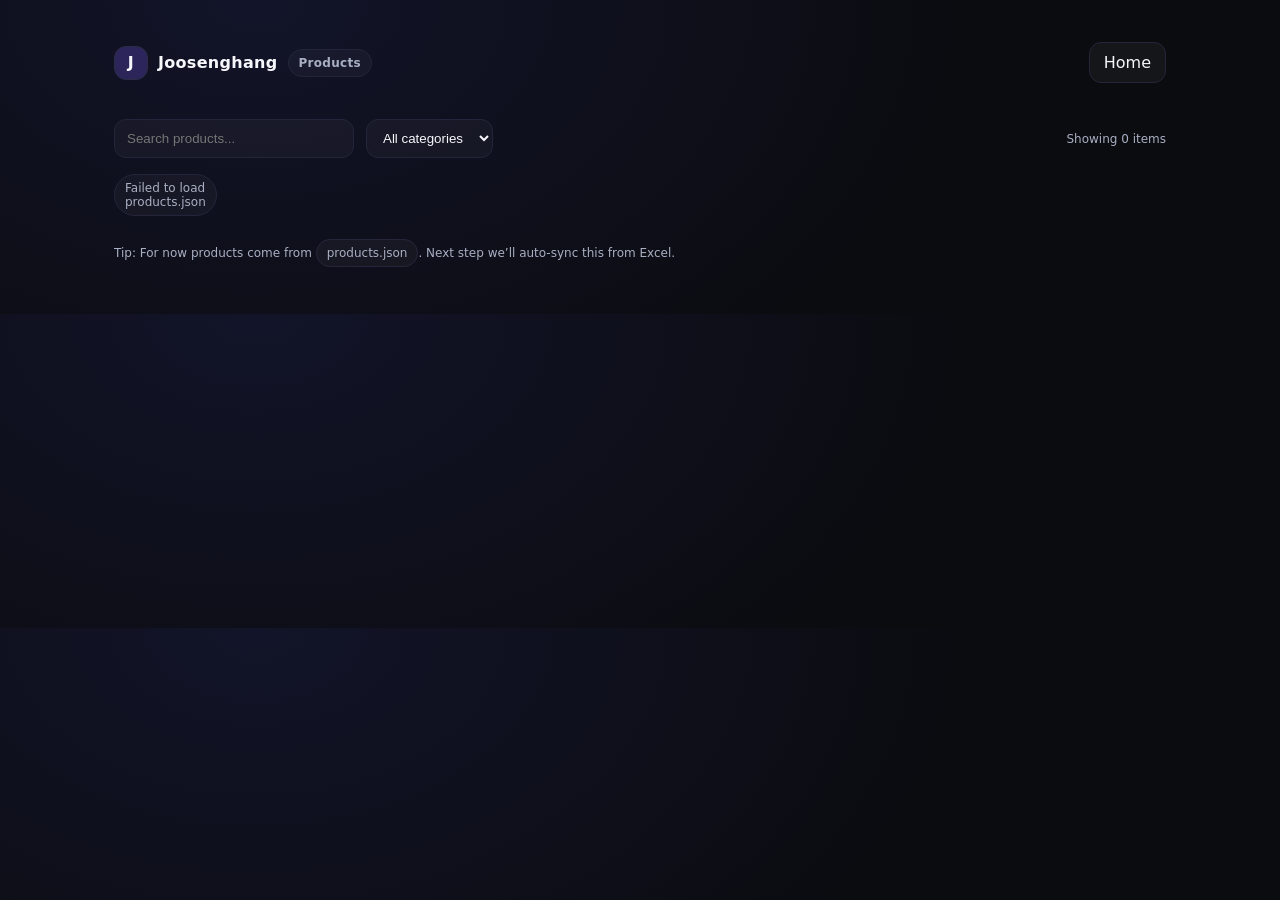
==== products.html @ f417a9c3 "Update products.html" ====
<!doctype html>
<html>
<head>
  <meta charset="utf-8" />
  <meta name="viewport" content="width=device-width, initial-scale=1" />
  <title>Products • Joosenghang</title>
  <link rel="stylesheet" href="./styles.css" />
</head>
<body>
  <div class="container">
    <div class="nav">
      <div class="brand">
        <div style="width:34px;height:34px;border-radius:12px;background:rgba(124,92,255,.25);display:grid;place-items:center;border:1px solid #2a2d44;">J</div>
        <div>Joosenghang</div>
        <span class="badge">Products</span>
      </div>
      <div style="display:flex; gap:10px; align-items:center;">
        <a class="btn" href="./index.html">Home</a>
      </div>
    </div>

    <div class="toolbar">
      <div style="display:flex; gap:12px; flex-wrap:wrap;">
        <input id="q" class="input" placeholder="Search products..." />
        <select id="cat">
          <option value="">All categories</option>
        </select>
      </div>

      <div class="small">
        Showing <span id="count">0</span> items
      </div>
    </div>

    <div id="grid" class="grid"></div>

    <footer>
      Tip: For now products come from <span class="badge">products.json</span>. Next step we’ll auto-sync this from Excel.
    </footer>
  </div>

  <script>
    const grid = document.getElementById("grid");
    const q = document.getElementById("q");
    const cat = document.getElementById("cat");
    const count = document.getElementById("count");

    function stockClass(stock){
      if (stock <= 0) return "out";
      if (stock <= 5) return "low";
      return "in";
    }
    function stockText(stock){
      if (stock <= 0) return "Out of stock";
      if (stock <= 5) return "Low stock";
      return "In stock";
    }
    function money(n){
      return Number(n).toFixed(2);
    }

    let all = [];

    function render(){
      const query = q.value.trim().toLowerCase();
      const c = cat.value;

      const filtered = all.filter(p => {
        const matchesText =
          !query ||
          (p.name || "").toLowerCase().includes(query) ||
          (p.description || "").toLowerCase().includes(query) ||
          (p.category || "").toLowerCase().includes(query);

        const matchesCat = !c || (p.category || "") === c;
        return matchesText && matchesCat;
      });

      count.textContent = filtered.length;

      grid.innerHTML = filtered.map(p => {
        const img = p.image && p.image.trim() ? `<img src="${p.image}" alt="${p.name}">` : "";
        const cls = stockClass(Number(p.stock));
        const st = stockText(Number(p.stock));

        // For now, "Buy" can go to WhatsApp or a payment link later.
        const buyLink = p.buyLink && p.buyLink.trim() ? p.buyLink : "#";

        return `
          <div class="card">
            <div class="thumb">${img || `<div style="color:#cbd5e1;font-weight:700;">${(p.category||"Item").toUpperCase()}</div>`}</div>
            <div class="card-body">
              <div class="title-row">
                <div class="name">${p.name}</div>
                <div class="price">$${money(p.price)}</div>
              </div>

              <div class="meta">
                <span class="pill">${p.category || "General"}</span>
                <span class="pill stock ${cls}">${st} • ${p.stock}</span>
              </div>

              <div class="desc">${p.description || ""}</div>
            </div>

            <div class="card-footer">
              <div class="small">SKU: ${p.sku || p.id || "-"}</div>
              <a class="btn primary" href="${buyLink}" ${buyLink==="#" ? 'onclick="return false;"' : 'target="_blank" rel="noopener"'}>
                Buy
              </a>
            </div>
          </div>
        `;
      }).join("") || `<div class="badge">No products found.</div>`;
    }

    function populateCategories(){
      const set = new Set(all.map(p => p.category).filter(Boolean));
      const opts = ['<option value="">All categories</option>']
        .concat([...set].sort().map(c => `<option value="${c}">${c}</option>`));
      cat.innerHTML = opts.join("");
    }

    q.addEventListener("input", render);
    cat.addEventListener("change", render);

    fetch("https://opensheet.elk.sh/17y43bzWNePzlxyz71ZjBQ80SvVmszCZ6Te_uU5lJ2L8/Sheet1?ts=" + Date.now())
      .then(r => r.json())
      .then(products => {
        all = products;
        populateCategories();
        render();
      })
      .catch(() => {
        grid.innerHTML = `<div class="badge">Failed to load products.json</div>`;
      });
  </script>
</body>
</html>
---- styles.css ----
:root{
  --bg:#0b0c10;
  --card:#111218;
  --muted:#a9afc3;
  --text:#f6f7fb;
  --line:#23263a;
  --accent:#7c5cff;
  --accent2:#22c55e;
  --warn:#f59e0b;
  --danger:#ef4444;
  --radius:16px;
}

*{box-sizing:border-box}
body{
  margin:0;
  font-family: ui-sans-serif, system-ui, -apple-system, Segoe UI, Roboto, Arial;
  background: radial-gradient(1200px 800px at 20% 0%, #121429 0%, var(--bg) 60%);
  color:var(--text);
}
a{color:inherit; text-decoration:none}
.container{max-width:1100px; margin:0 auto; padding:24px}
.nav{
  display:flex; align-items:center; justify-content:space-between;
  padding:18px 0;
}
.brand{display:flex; gap:10px; align-items:center; font-weight:800; letter-spacing:.3px}
.badge{
  font-size:12px; padding:6px 10px; border:1px solid var(--line);
  background: rgba(255,255,255,.03); border-radius:999px; color:var(--muted)
}
.hero{
  border:1px solid var(--line);
  background: linear-gradient(180deg, rgba(124,92,255,.12), rgba(255,255,255,.02));
  border-radius: var(--radius);
  padding:28px;
  display:grid; gap:10px;
}
.hero h1{margin:0; font-size:34px; line-height:1.1}
.hero p{margin:0; color:var(--muted); max-width:70ch}
.actions{display:flex; gap:12px; margin-top:10px; flex-wrap:wrap}
.btn{
  border:1px solid var(--line);
  background: rgba(255,255,255,.04);
  color:var(--text);
  padding:10px 14px; border-radius:12px;
  display:inline-flex; align-items:center; gap:10px;
  cursor:pointer;
}
.btn.primary{
  background: linear-gradient(180deg, rgba(124,92,255,.95), rgba(124,92,255,.7));
  border-color: rgba(124,92,255,.5);
}
.toolbar{
  margin-top:18px;
  display:flex; gap:12px; flex-wrap:wrap;
  align-items:center; justify-content:space-between;
}
.input, select{
  border:1px solid var(--line);
  background: rgba(255,255,255,.03);
  color:var(--text);
  padding:10px 12px; border-radius:12px;
  outline:none;
}
.input{min-width:240px}
.grid{
  margin-top:16px;
  display:grid;
  grid-template-columns: repeat(12, 1fr);
  gap:14px;
}
.card{
  grid-column: span 4;
  border:1px solid var(--line);
  background: rgba(255,255,255,.03);
  border-radius: var(--radius);
  overflow:hidden;
  display:flex; flex-direction:column;
  min-height: 340px;
}
@media (max-width: 900px){ .card{grid-column: span 6;} }
@media (max-width: 600px){ .card{grid-column: span 12;} .input{min-width:100%} }

.thumb{
  height:170px;
  background: linear-gradient(135deg, rgba(124,92,255,.25), rgba(34,197,94,.18));
  display:flex; align-items:center; justify-content:center;
  border-bottom:1px solid var(--line);
}
.thumb img{width:100%; height:100%; object-fit:cover}
.card-body{padding:14px; display:grid; gap:10px; flex:1}
.title-row{display:flex; justify-content:space-between; gap:10px; align-items:flex-start}
.name{font-weight:750; font-size:16px; line-height:1.2}
.price{font-weight:800}
.meta{display:flex; gap:8px; flex-wrap:wrap; align-items:center}
.pill{
  font-size:12px; padding:6px 10px; border-radius:999px;
  border:1px solid var(--line);
  background: rgba(255,255,255,.02);
  color:var(--muted);
}
.stock.in{color:#bbf7d0; border-color: rgba(34,197,94,.45); background: rgba(34,197,94,.08)}
.stock.low{color:#fde68a; border-color: rgba(245,158,11,.45); background: rgba(245,158,11,.08)}
.stock.out{color:#fecaca; border-color: rgba(239,68,68,.45); background: rgba(239,68,68,.08)}
.desc{color:var(--muted); font-size:13px; line-height:1.4}
.card-footer{
  padding:14px;
  border-top:1px solid var(--line);
  display:flex; gap:10px; justify-content:space-between; align-items:center;
}
.small{font-size:12px; color:var(--muted)}
footer{padding:30px 0; color:var(--muted); font-size:12px}
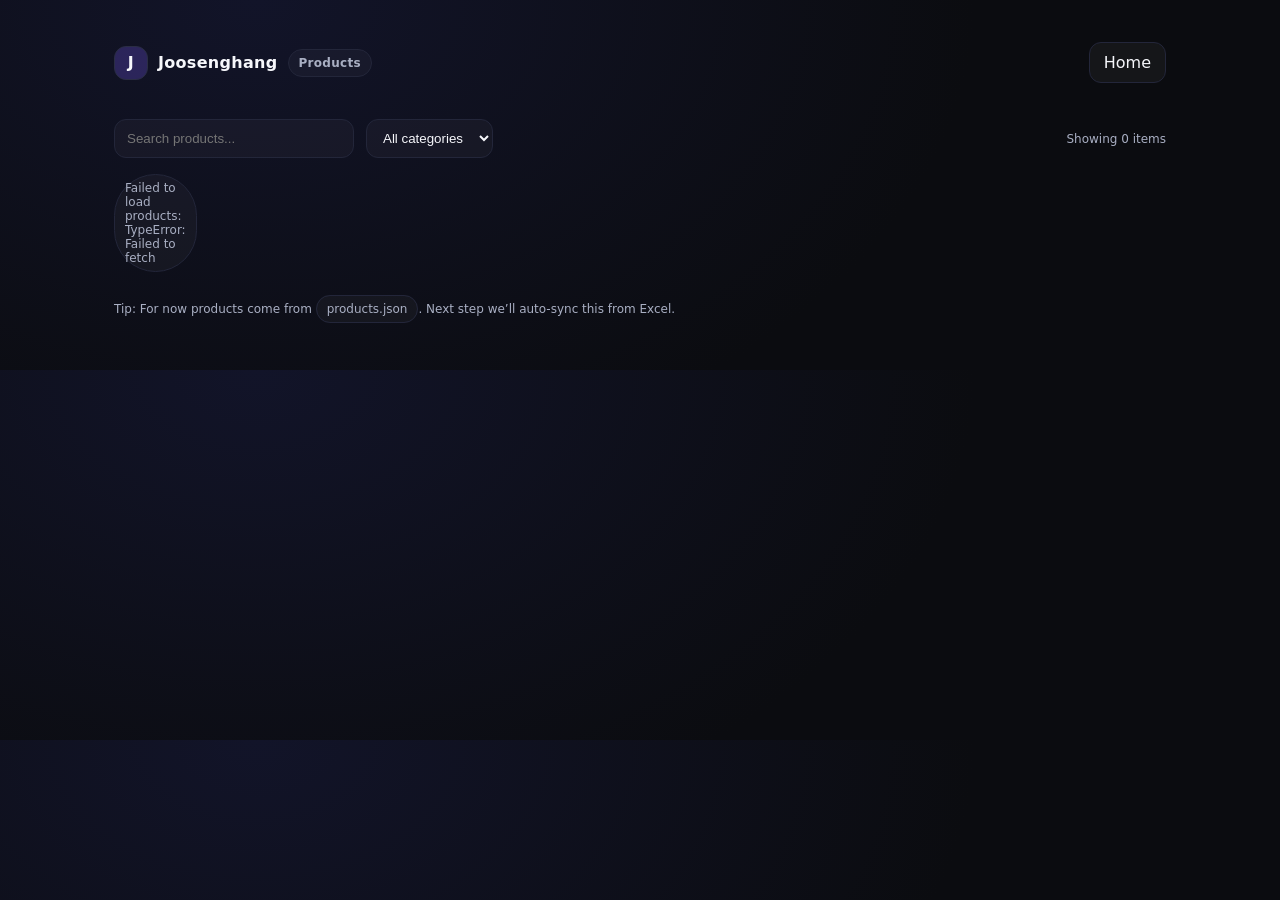
==== commit b752face: "Update products.html" ====
--- a/products.html
+++ b/products.html
@@ -124,16 +124,17 @@
     q.addEventListener("input", render);
     cat.addEventListener("change", render);
 
-    fetch("https://opensheet.elk.sh/17y43bzWNePzlxyz71ZjBQ80SvVmszCZ6Te_uU5lJ2L8/Sheet1?ts=" + Date.now())
+    fetch("https://opensheet.elk.sh/17y43bzWNePzlxyz71ZjBQ80SvVmszCZ6Te_uU5lJ2L8/Products?ts=" + Date.now())
       .then(r => r.json())
       .then(products => {
         all = products;
         populateCategories();
         render();
       })
-      .catch(() => {
-        grid.innerHTML = `<div class="badge">Failed to load products.json</div>`;
-      });
+      .catch((err) => {
+  grid.innerHTML = `<div class="badge">Failed to load products: ${err}</div>`;
+  console.error(err);
+});
   </script>
 </body>
 </html>
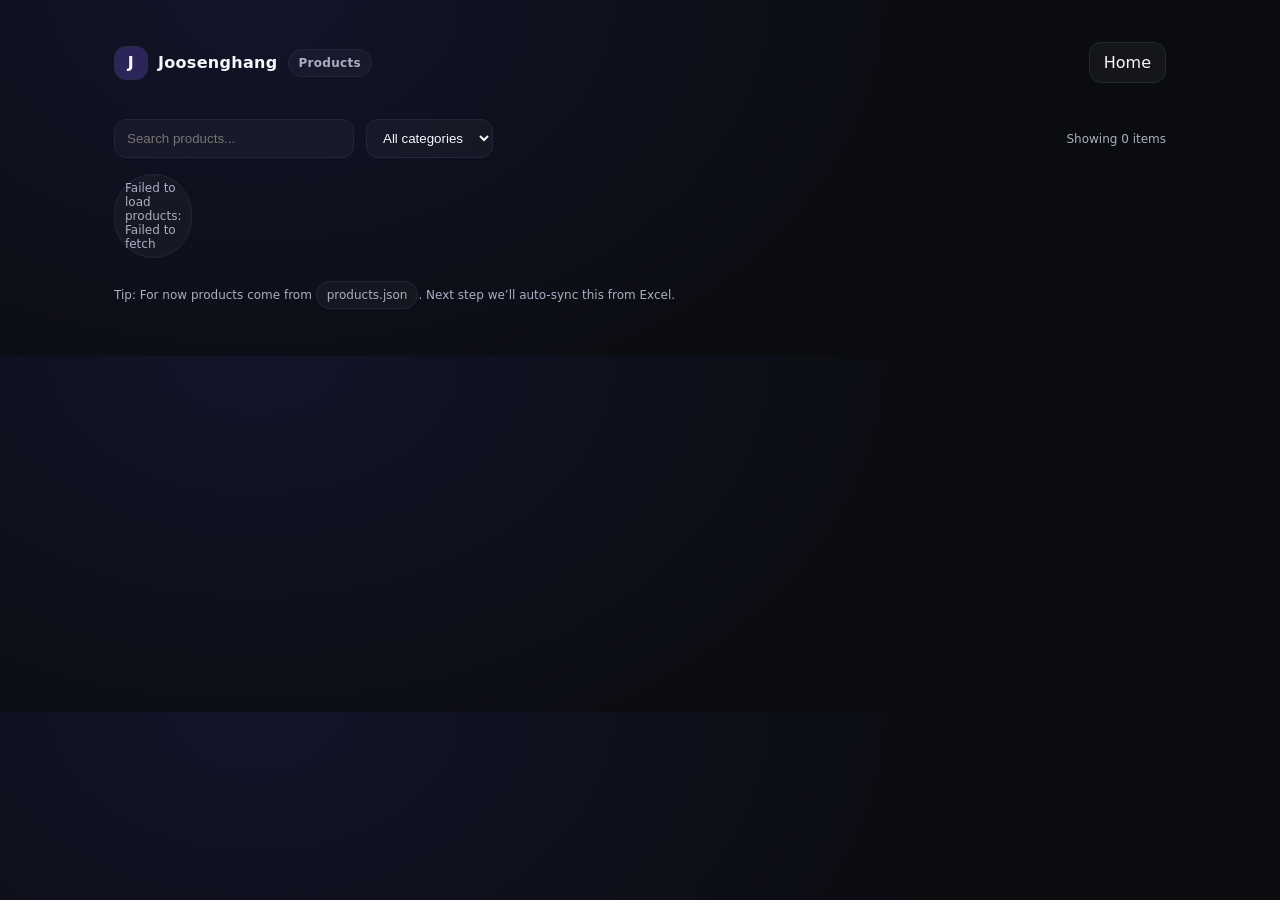
==== commit b7ecdf83: "Update products.html" ====
--- a/products.html
+++ b/products.html
@@ -132,8 +132,8 @@
         render();
       })
       .catch((err) => {
-  grid.innerHTML = `<div class="badge">Failed to load products: ${err}</div>`;
-  console.error(err);
+  grid.innerHTML = `<div class="badge">Failed to load products: ${err?.message || err}</div>`;
+  console.error("Fetch error:", err);
 });
   </script>
 </body>
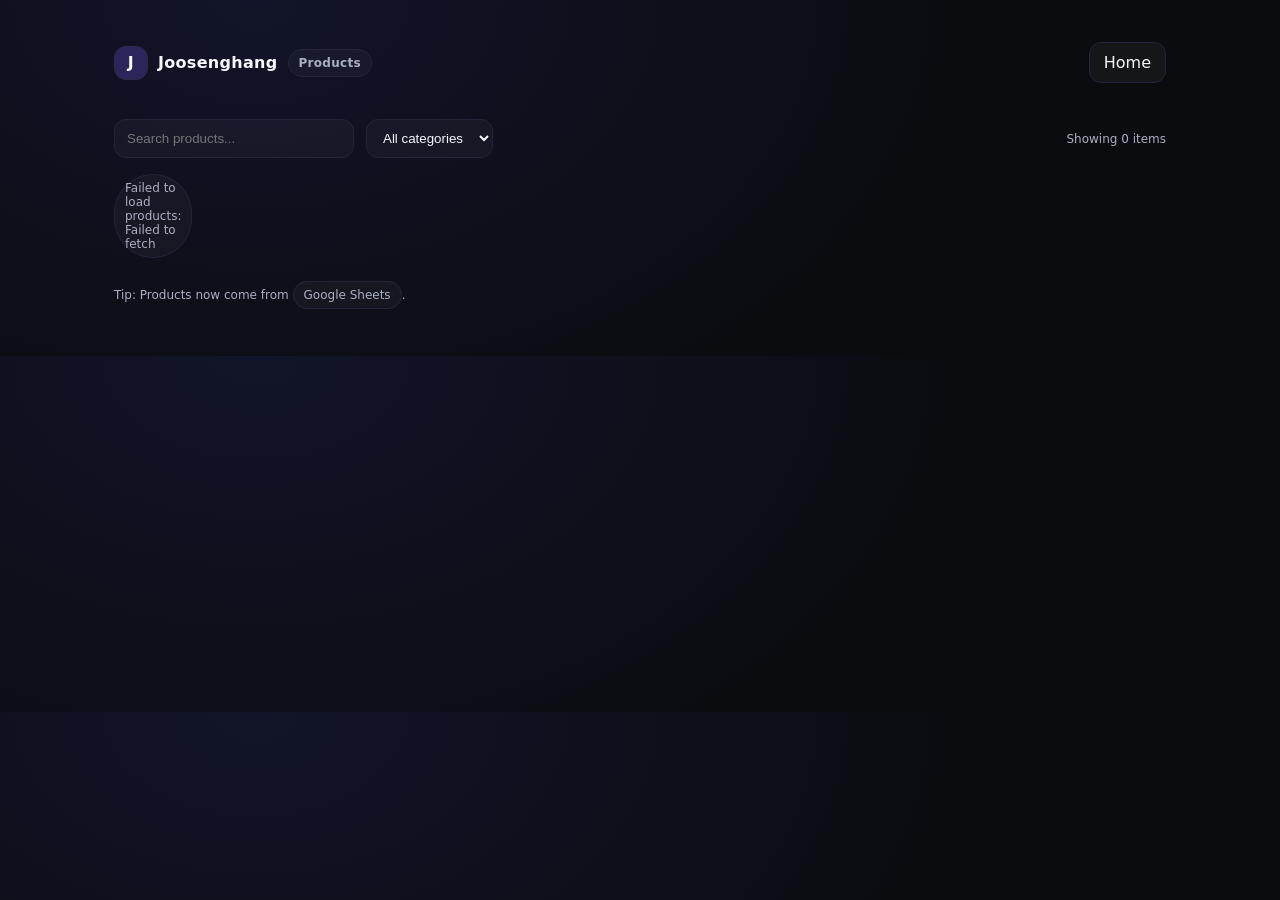
==== commit f33972c5: "Update products.html" ====
--- a/products.html
+++ b/products.html
@@ -35,7 +35,7 @@
     <div id="grid" class="grid"></div>
 
     <footer>
-      Tip: For now products come from <span class="badge">products.json</span>. Next step we’ll auto-sync this from Excel.
+      Tip: Products now come from <span class="badge">Google Sheets</span>.
     </footer>
   </div>
 
@@ -56,7 +56,8 @@
       return "In stock";
     }
     function money(n){
-      return Number(n).toFixed(2);
+      const num = Number(n);
+      return Number.isFinite(num) ? num.toFixed(2) : "0.00";
     }
 
     let all = [];
@@ -79,25 +80,29 @@
       count.textContent = filtered.length;
 
       grid.innerHTML = filtered.map(p => {
-        const img = p.image && p.image.trim() ? `<img src="${p.image}" alt="${p.name}">` : "";
-        const cls = stockClass(Number(p.stock));
-        const st = stockText(Number(p.stock));
+        const img = p.image && String(p.image).trim()
+          ? `<img src="${p.image}" alt="${p.name}">`
+          : "";
+
+        const stockNum = Number(p.stock || 0);
+        const cls = stockClass(stockNum);
+        const st = stockText(stockNum);
 
         // For now, "Buy" can go to WhatsApp or a payment link later.
-        const buyLink = p.buyLink && p.buyLink.trim() ? p.buyLink : "#";
+        const buyLink = p.buyLink && String(p.buyLink).trim() ? p.buyLink : "#";
 
         return `
           <div class="card">
             <div class="thumb">${img || `<div style="color:#cbd5e1;font-weight:700;">${(p.category||"Item").toUpperCase()}</div>`}</div>
             <div class="card-body">
               <div class="title-row">
-                <div class="name">${p.name}</div>
+                <div class="name">${p.name || ""}</div>
                 <div class="price">$${money(p.price)}</div>
               </div>
 
               <div class="meta">
                 <span class="pill">${p.category || "General"}</span>
-                <span class="pill stock ${cls}">${st} • ${p.stock}</span>
+                <span class="pill stock ${cls}">${st} • ${stockNum}</span>
               </div>
 
               <div class="desc">${p.description || ""}</div>
@@ -124,17 +129,53 @@
     q.addEventListener("input", render);
     cat.addEventListener("change", render);
 
-    fetch("https://opensheet.elk.sh/17y43bzWNePzlxyz71ZjBQ80SvVmszCZ6Te_uU5lJ2L8/Products?ts=" + Date.now())
-      .then(r => r.json())
-      .then(products => {
-        all = products;
+    // =========================
+    // Google Sheets (GVIZ) fetch
+    // =========================
+    const SHEET_ID = "17y43bzWNePzlxyz71ZjBQ80SvVmszCZ6Te_uU5lJ2L8";
+    const TAB_NAME = "Products"; // must match your sheet tab exactly
+
+    const gvizUrl =
+      `https://docs.google.com/spreadsheets/d/${SHEET_ID}/gviz/tq?tqx=out:json&sheet=${encodeURIComponent(TAB_NAME)}&ts=${Date.now()}`;
+
+    fetch(gvizUrl)
+      .then(r => r.text())
+      .then(text => {
+        // Google returns: google.visualization.Query.setResponse({...});
+        const jsonStr = text.substring(text.indexOf("{"), text.lastIndexOf("}") + 1);
+        const json = JSON.parse(jsonStr);
+
+        if (!json || !json.table) {
+          throw new Error("Invalid response from Google Sheets (no table).");
+        }
+
+        const table = json.table;
+        const headers = table.cols.map(c => (c.label || "").trim());
+
+        const rows = table.rows.map(r => {
+          const obj = {};
+          r.c.forEach((cell, i) => {
+            obj[headers[i]] = cell ? cell.v : "";
+          });
+          return obj;
+        });
+
+        // Clean + normalize types
+        all = rows
+          .filter(p => p && (p.id || p.name))
+          .map(p => ({
+            ...p,
+            price: Number(p.price || 0),
+            stock: Number(p.stock || 0),
+          }));
+
         populateCategories();
         render();
       })
       .catch((err) => {
-  grid.innerHTML = `<div class="badge">Failed to load products: ${err?.message || err}</div>`;
-  console.error("Fetch error:", err);
-});
+        grid.innerHTML = `<div class="badge">Failed to load products: ${err?.message || err}</div>`;
+        console.error("Fetch error:", err);
+      });
   </script>
 </body>
 </html>
